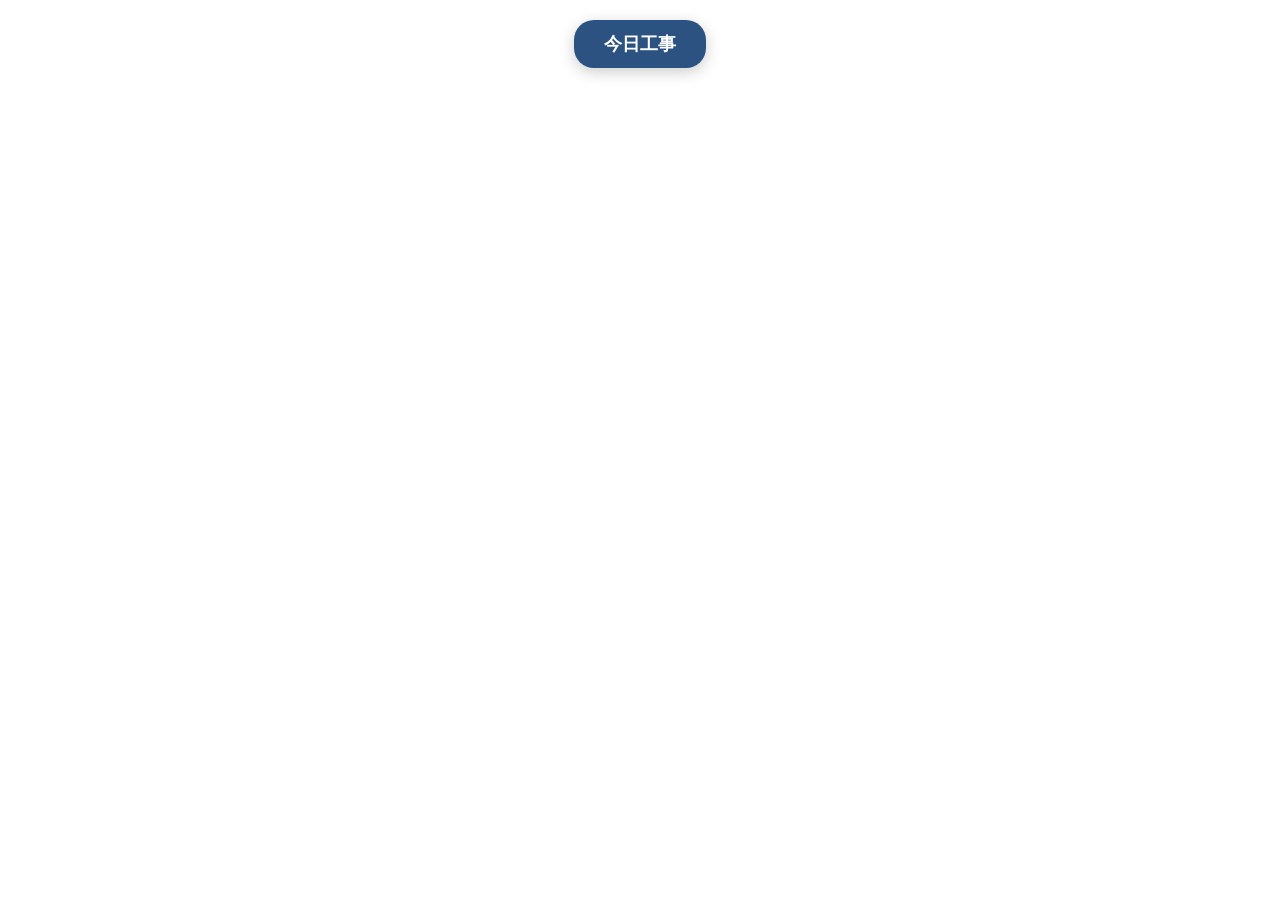
==== 2026-3D/index.html @ 34093caf "Update index.html" ====
<!DOCTYPE html>
<html lang="zh-TW">
<head>
  <meta charset="UTF-8">
  <meta name="viewport" content="width=device-width, initial-scale=1.0">
  <title>2026 跑跑動動 - 角色選擇</title>
  <link rel="stylesheet" href="style.css">
</head>
<body>

  <!-- 3D 滿版背景 -->
  <canvas id="bg-canvas"></canvas>

  <!-- 初始懸浮按鈕 -->
  <button id="open-panel-btn" class="floating-btn">今日工事</button>

  <!-- 你的選單 UI (預設隱藏) -->
  <div class="main-container hidden" id="main-content">
      <button id="close-panel-btn" class="close-x">×</button>

      <div class="section-header"><div class="section-title">今日工事</div></div>
      
      <div class="controls-wrapper">
          <!-- 獨立預覽區：讓你在面板內直接預覽搭配結果 -->
          <div class="preview-container">
              <div class="preview-box">
                  <img id="preview-avatar" src="" alt="請選擇頭像" style="display:none;">
                  <img id="preview-hand" src="" alt="" style="display:none;">
                  <span id="preview-placeholder">尚未選擇角色</span>
              </div>
          </div>

          <div class="control-row">
              <div class="input-box">
                  <label>是哪位運動家</label>
                  <select id="user-select" class="form-input"><option value="">+ 新成員</option></select>
              </div>
              <div id="new-name-box" class="input-box">
                  <label>新成員名字</label>
                  <input type="text" id="new-name" maxlength="8" class="form-input" placeholder="輸入新名字">
              </div>
              <div class="input-box">
                  <div style="height:19px"></div>
                  <button id="avatar-btn" class="action-btn primary-btn" onclick="openModal('char')">挑選頭像</button>
              </div>
              <div class="input-box" id="hand-box" style="display: none;">
                  <div style="height:19px"></div>
                  <button id="hand-btn" class="action-btn secondary-btn" onclick="openModal('hand')">挑選裝備</button>
              </div>
          </div>
          
          <div class="control-row" style="margin-top: 15px;">
              <div class="input-box" style="flex:0.6">
                  <label>今日運動時數</label>
                  <input type="number" id="mins" placeholder="分鐘" class="form-input">
              </div>
              <div class="input-box">
                  <label>運動類型</label>
                  <select id="sport-type" class="form-input">
                      <option value="健走">健走</option>
                      <option value="跑步">跑步</option>
                      <option value="登山">登山</option>
                      <option value="有氧">有氧</option>
                      <option value="瑜珈">瑜珈</option>
                      <option value="單車">單車</option>
                      <option value="游泳">游泳</option>
                      <option value="肌力訓練">肌力訓練</option>
                      <option value="HiIT間歇訓練">HiIT間歇訓練</option>
                      <option value="皮拉提斯">皮拉提斯</option>
                      <option value="球類">球類</option>
                      <option value="拉筋">拉筋</option>
                      <option value="跳舞">跳舞</option>
                      <option value="其他">其他可請管理員新增</option>
                  </select>
              </div>
          </div>

          <div class="control-row" style="margin-top: 20px;">
              <button id="submit-btn" class="action-btn submit-btn" onclick="submitData()">確認送出</button>
          </div>
      </div>
  </div>

  <!-- 圖片選擇列表彈出視窗 -->
  <div id="selector-modal" class="modal hidden">
    <div class="modal-content">
      <h2 id="modal-title" style="margin-top:0;">請選擇</h2>
      <div id="items-grid" class="grid-container"></div>
      <button class="close-btn" onclick="closeModal()">關閉</button>
    </div>
  </div>

  <script src="https://cdnjs.cloudflare.com/ajax/libs/three.js/r128/three.min.js"></script>
  <script src="https://www.gstatic.com/firebasejs/9.22.2/firebase-app-compat.js"></script>
  <script src="https://www.gstatic.com/firebasejs/9.22.2/firebase-database-compat.js"></script>
  <script src="main.js"></script>
</body>
</html>
---- 2026-3D/style.css ----
body, html {
  margin: 0; padding: 0; width: 100%; height: 100%; overflow: hidden; font-family: 'Helvetica Neue', Arial, sans-serif;
}

#bg-canvas { position: fixed; top: 0; left: 0; width: 100vw; height: 100vh; z-index: -1; }

.floating-btn {
  position: absolute; top: 20px; left: 50%; transform: translateX(-50%);
  background: #2c5282; color: white; border: none; padding: 12px 30px;
  border-radius: 20px; font-size: 18px; font-weight: bold; cursor: pointer;
  z-index: 5; box-shadow: 0 4px 15px rgba(0,0,0,0.2); transition: 0.3s;
}
.floating-btn:hover { background: #1a365d; }

.main-container {
  position: absolute; top: 20px; left: 50%; transform: translateX(-50%);
  background: rgba(255, 255, 255, 0.95); padding: 30px 20px 20px;
  border-radius: 20px; box-shadow: 0 8px 30px rgba(0,0,0,0.2);
  z-index: 6; width: 90%; max-width: 600px; color: #333;
}

.close-x {
  position: absolute; top: 10px; right: 15px; background: transparent;
  border: none; font-size: 24px; color: #888; cursor: pointer; line-height: 1;
}
.close-x:hover { color: #333; }

.section-header { margin-bottom: 15px; border-bottom: 2px solid #2c5282; padding-bottom: 5px; }
.section-title { font-size: 18px; font-weight: bold; color: #2c5282; }

.control-row { display: flex; gap: 15px; align-items: flex-end; }
.input-box { display: flex; flex-direction: column; flex: 1; }
.input-box label { font-size: 14px; margin-bottom: 5px; color: #555; font-weight: bold; }

.form-input { padding: 10px; border-radius: 8px; border: 1px solid #ccc; font-size: 14px; width: 100%; box-sizing: border-box; }

.action-btn { border: none; padding: 12px; border-radius: 12px; cursor: pointer; width: 100%; font-weight: bold; height: 48px; color: white; transition: 0.2s;}
.primary-btn { background: #2c5282; }
.secondary-btn { background: #2b6cb0; }
.submit-btn { background: #38a169; font-size: 16px; } /* 送出按鈕專屬綠色 */
.submit-btn:hover { background: #2f855a; }

.modal {
  position: fixed; top: 0; left: 0; width: 100%; height: 100%;
  background: rgba(0, 0, 0, 0.7); z-index: 10; display: flex;
  justify-content: center; align-items: center;
}
.hidden { display: none !important; }

.modal-content {
  background: rgba(255, 255, 255, 0.95); padding: 20px; border-radius: 15px;
  width: 80%; max-width: 400px; text-align: center;
}

.grid-container { display: flex; flex-wrap: wrap; gap: 10px; justify-content: center; margin: 20px 0; }
.grid-item {
  width: 70px; height: 70px; background: #f0f0f0; border-radius: 10px; cursor: pointer;
  object-fit: contain; border: 3px solid transparent; transition: 0.2s; padding: 5px;
}
.grid-item:hover { border-color: #2c5282; transform: scale(1.1); }
.close-btn { background: #ccc; border: none; padding: 10px 20px; border-radius: 10px; cursor: pointer; font-weight: bold; }
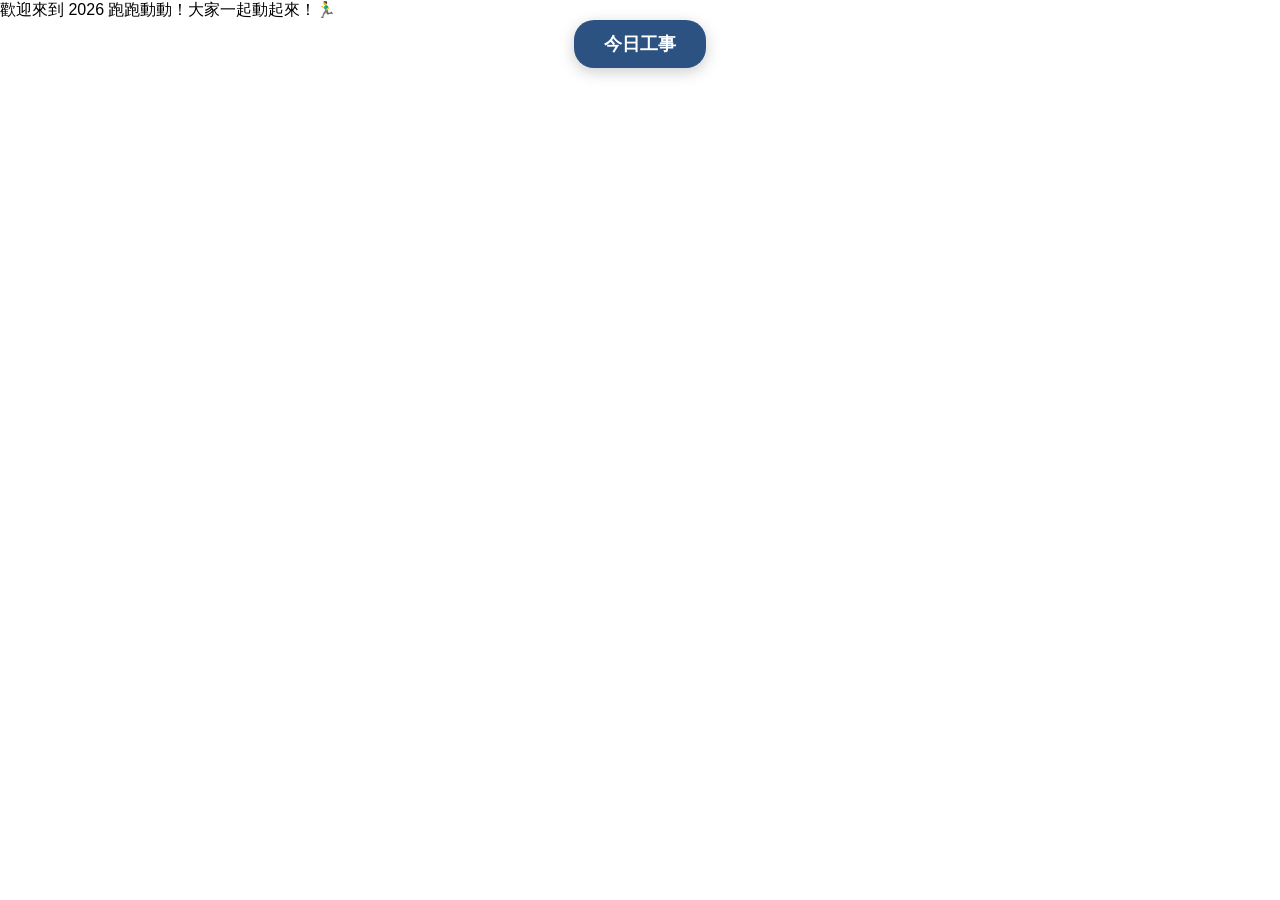
==== commit 9e8c5e41: "Update index.html" ====
--- a/2026-3D/index.html
+++ b/2026-3D/index.html
@@ -14,18 +14,23 @@
   <!-- 初始懸浮按鈕 -->
   <button id="open-panel-btn" class="floating-btn">今日工事</button>
 
-  <!-- 你的選單 UI (預設隱藏) -->
+  <!-- 草地正下方的留言輪播 Bar -->
+  <div id="ticker-container" class="ticker-bar">
+    <div id="ticker-content" class="ticker-text">歡迎來到 2026 跑跑動動！大家一起動起來！🏃‍♂️</div>
+  </div>
+
+  <!-- 今日工事選單 UI (預設隱藏) -->
   <div class="main-container hidden" id="main-content">
       <button id="close-panel-btn" class="close-x">×</button>
 
       <div class="section-header"><div class="section-title">今日工事</div></div>
       
       <div class="controls-wrapper">
-          <!-- 獨立預覽區：讓你在面板內直接預覽搭配結果 -->
+          <!-- 獨立預覽區 (頭像與裝備分開呈現) -->
           <div class="preview-container">
               <div class="preview-box">
-                  <img id="preview-avatar" src="" alt="請選擇頭像" style="display:none;">
-                  <img id="preview-hand" src="" alt="" style="display:none;">
+                  <img id="preview-avatar" src="" alt="頭像" style="display:none;">
+                  <img id="preview-hand" src="" alt="裝備" style="display:none;">
                   <span id="preview-placeholder">尚未選擇角色</span>
               </div>
           </div>
@@ -70,8 +75,16 @@
                       <option value="球類">球類</option>
                       <option value="拉筋">拉筋</option>
                       <option value="跳舞">跳舞</option>
-                      <option value="其他">其他可請管理員新增</option>
+                      <option value="其他">其他</option>
                   </select>
+              </div>
+          </div>
+
+          <!-- 新增 Murmur 留言輸入框 -->
+          <div class="control-row" style="margin-top: 15px;">
+              <div class="input-box" style="flex: 1;">
+                  <label>今日 Murmur (心情小語)</label>
+                  <input type="text" id="murmur-input" maxlength="30" class="form-input" placeholder="寫一句今日心情，會出現在下方輪播喔！">
               </div>
           </div>
 
@@ -90,7 +103,20 @@
     </div>
   </div>
 
+  <!-- 點擊角色後的運動紀錄彈窗 (Modal) -->
+  <div id="record-modal" class="modal hidden">
+    <div class="modal-content">
+      <h2 id="record-title" style="margin-top:0; color:#2c5282;">運動紀錄</h2>
+      <div id="record-body" style="text-align: left; margin: 15px 0; font-size: 14px; line-height: 1.6;"></div>
+      <button class="close-btn" onclick="closeRecordModal()">關閉</button>
+    </div>
+  </div>
+
+  <!-- 引入 Three.js 與 CSS2DRenderer 外掛 -->
   <script src="https://cdnjs.cloudflare.com/ajax/libs/three.js/r128/three.min.js"></script>
+  <script src="https://cdn.jsdelivr.net/npm/three@0.128.0/examples/js/renderers/CSS2DRenderer.js"></script>
+  
+  <!-- 引入 Firebase SDK -->
   <script src="https://www.gstatic.com/firebasejs/9.22.2/firebase-app-compat.js"></script>
   <script src="https://www.gstatic.com/firebasejs/9.22.2/firebase-database-compat.js"></script>
   <script src="main.js"></script>
--- a/2026-3D/style.css
+++ b/2026-3D/style.css
@@ -3,6 +3,20 @@
 }
 
 #bg-canvas { position: fixed; top: 0; left: 0; width: 100vw; height: 100vh; z-index: -1; }
+
+/* 角色 ID 標籤樣式：半透明毛玻璃背景、白色文字、置於角色下方 */
+.player-name-tag {
+  background: rgba(0, 0, 0, 0.6);
+  color: white;
+  padding: 3px 10px;
+  border-radius: 12px;
+  font-size: 12px;
+  font-weight: bold;
+  white-space: nowrap;
+  pointer-events: none;
+  box-shadow: 0 2px 6px rgba(0,0,0,0.3);
+  transform: translateY(15px); /* 讓標籤顯示在角色腳底下 */
+}
 
 .floating-btn {
   position: absolute; top: 20px; left: 50%; transform: translateX(-50%);
@@ -25,8 +39,17 @@
 }
 .close-x:hover { color: #333; }
 
-.section-header { margin-bottom: 15px; border-bottom: 2px solid #2c5282; padding-bottom: 5px; }
+.section-header { margin-bottom: 10px; border-bottom: 2px solid #2c5282; padding-bottom: 5px; }
 .section-title { font-size: 18px; font-weight: bold; color: #2c5282; }
+
+.preview-container { display: flex; justify-content: center; margin-bottom: 15px; }
+.preview-box {
+  width: 100px; height: 100px; background: #edf2f7; border-radius: 15px;
+  border: 2px dashed #cbd5e0; display: flex; justify-content: center; align-items: center;
+  position: relative; overflow: hidden;
+}
+.preview-box img { position: absolute; max-width: 80%; max-height: 80%; object-fit: contain; }
+#preview-placeholder { font-size: 12px; color: #a0aec0; text-align: center; }
 
 .control-row { display: flex; gap: 15px; align-items: flex-end; }
 .input-box { display: flex; flex-direction: column; flex: 1; }
@@ -37,7 +60,7 @@
 .action-btn { border: none; padding: 12px; border-radius: 12px; cursor: pointer; width: 100%; font-weight: bold; height: 48px; color: white; transition: 0.2s;}
 .primary-btn { background: #2c5282; }
 .secondary-btn { background: #2b6cb0; }
-.submit-btn { background: #38a169; font-size: 16px; } /* 送出按鈕專屬綠色 */
+.submit-btn { background: #38a169; font-size: 16px; }
 .submit-btn:hover { background: #2f855a; }
 
 .modal {
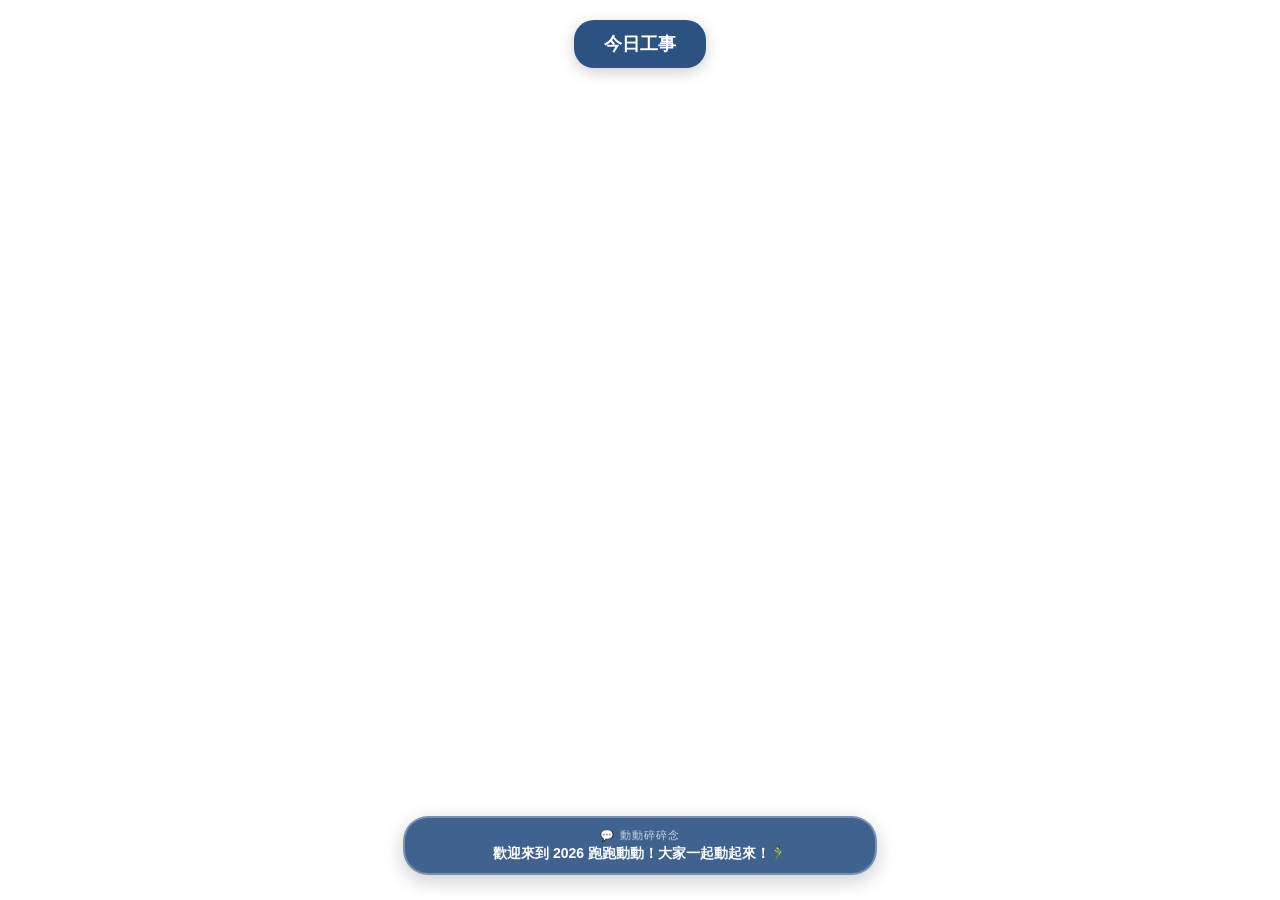
==== commit 5d7a57ef: "Update index.html" ====
--- a/2026-3D/index.html
+++ b/2026-3D/index.html
@@ -14,8 +14,9 @@
   <!-- 初始懸浮按鈕 -->
   <button id="open-panel-btn" class="floating-btn">今日工事</button>
 
-  <!-- 草地正下方的留言輪播 Bar -->
+<!-- 草地正下方的動動碎碎念輪播 Bar -->
   <div id="ticker-container" class="ticker-bar">
+    <div class="ticker-title">💬 動動碎碎念</div>
     <div id="ticker-content" class="ticker-text">歡迎來到 2026 跑跑動動！大家一起動起來！🏃‍♂️</div>
   </div>
 
--- a/2026-3D/style.css
+++ b/2026-3D/style.css
@@ -4,20 +4,90 @@
 
 #bg-canvas { position: fixed; top: 0; left: 0; width: 100vw; height: 100vh; z-index: -1; }
 
-/* 角色 ID 標籤樣式：半透明毛玻璃背景、白色文字、置於角色下方 */
+/* 角色 ID 標籤 */
 .player-name-tag {
-  background: rgba(0, 0, 0, 0.6);
+  background: rgba(0, 0, 0, 0.7);
   color: white;
   padding: 3px 10px;
+  border-radius: 12px;
+  font-size: 11px;
+  font-weight: bold;
+  white-space: nowrap;
+  pointer-events: none;
+  box-shadow: 0 2px 6px rgba(0,0,0,0.3);
+  transform: translateY(28px); 
+}
+
+/* 角色上方對話泡泡 */
+.player-speech-bubble {
+  background: white;
+  color: #2d3748;
+  padding: 6px 12px;
   border-radius: 12px;
   font-size: 12px;
   font-weight: bold;
   white-space: nowrap;
   pointer-events: none;
-  box-shadow: 0 2px 6px rgba(0,0,0,0.3);
-  transform: translateY(15px); /* 讓標籤顯示在角色腳底下 */
+  box-shadow: 0 4px 12px rgba(0,0,0,0.15);
+  border: 2px solid #cbd5e0;
+  transform: translateY(-45px); 
+  position: relative;
+  animation: floatBubble 2s ease-in-out infinite;
+}
+.player-speech-bubble::after {
+  content: '';
+  position: absolute;
+  bottom: -6px;
+  left: 50%;
+  transform: translateX(-50%);
+  border-width: 6px 6px 0;
+  border-style: solid;
+  border-color: #cbd5e0 transparent;
+  display: block;
+  width: 0;
 }
 
+@keyframes floatBubble {
+  0%, 100% { transform: translateY(-45px); }
+  50% { transform: translateY(-49px); }
+}
+
+/* 動動碎碎念輪播 Bar (對應 2025 專案風格) */
+.ticker-bar {
+  position: fixed;
+  bottom: 25px;
+  left: 50%;
+  transform: translateX(-50%);
+  background: rgba(44, 82, 130, 0.9);
+  color: white;
+  padding: 10px 25px;
+  border-radius: 25px;
+  box-shadow: 0 6px 20px rgba(0,0,0,0.2);
+  z-index: 4;
+  max-width: 90%;
+  width: 420px;
+  text-align: center;
+  border: 2px solid rgba(255, 255, 255, 0.3);
+  backdrop-filter: blur(5px);
+}
+.ticker-title {
+  font-size: 11px;
+  letter-spacing: 1px;
+  color: #cbd5e0;
+  margin-bottom: 2px;
+  text-transform: uppercase;
+}
+.ticker-text {
+  font-size: 14px;
+  color: #ffffff;
+  font-weight: bold;
+  white-space: nowrap;
+  overflow: hidden;
+  text-overflow: ellipsis;
+  transition: opacity 0.5s ease-in-out;
+}
+
+/* 初始懸浮按鈕 */
 .floating-btn {
   position: absolute; top: 20px; left: 50%; transform: translateX(-50%);
   background: #2c5282; color: white; border: none; padding: 12px 30px;
@@ -48,7 +118,8 @@
   border: 2px dashed #cbd5e0; display: flex; justify-content: center; align-items: center;
   position: relative; overflow: hidden;
 }
-.preview-box img { position: absolute; max-width: 80%; max-height: 80%; object-fit: contain; }
+#preview-avatar { width: 60px; height: 60px; object-fit: contain; z-index: 1; }
+#preview-hand { position: absolute; right: 10px; bottom: 10px; width: 30px; height: 30px; object-fit: contain; z-index: 2; }
 #preview-placeholder { font-size: 12px; color: #a0aec0; text-align: center; }
 
 .control-row { display: flex; gap: 15px; align-items: flex-end; }
@@ -71,8 +142,8 @@
 .hidden { display: none !important; }
 
 .modal-content {
-  background: rgba(255, 255, 255, 0.95); padding: 20px; border-radius: 15px;
-  width: 80%; max-width: 400px; text-align: center;
+  background: rgba(255, 255, 255, 0.95); padding: 25px; border-radius: 15px;
+  width: 80%; max-width: 400px; text-align: center; box-shadow: 0 10px 25px rgba(0,0,0,0.3);
 }
 
 .grid-container { display: flex; flex-wrap: wrap; gap: 10px; justify-content: center; margin: 20px 0; }
@@ -81,4 +152,4 @@
   object-fit: contain; border: 3px solid transparent; transition: 0.2s; padding: 5px;
 }
 .grid-item:hover { border-color: #2c5282; transform: scale(1.1); }
-.close-btn { background: #ccc; border: none; padding: 10px 20px; border-radius: 10px; cursor: pointer; font-weight: bold; }
+.close-btn { background: #ccc; border: none; padding: 10px 20px; border-radius: 10px; cursor: pointer; font-weight: bold; margin-top: 15px;}
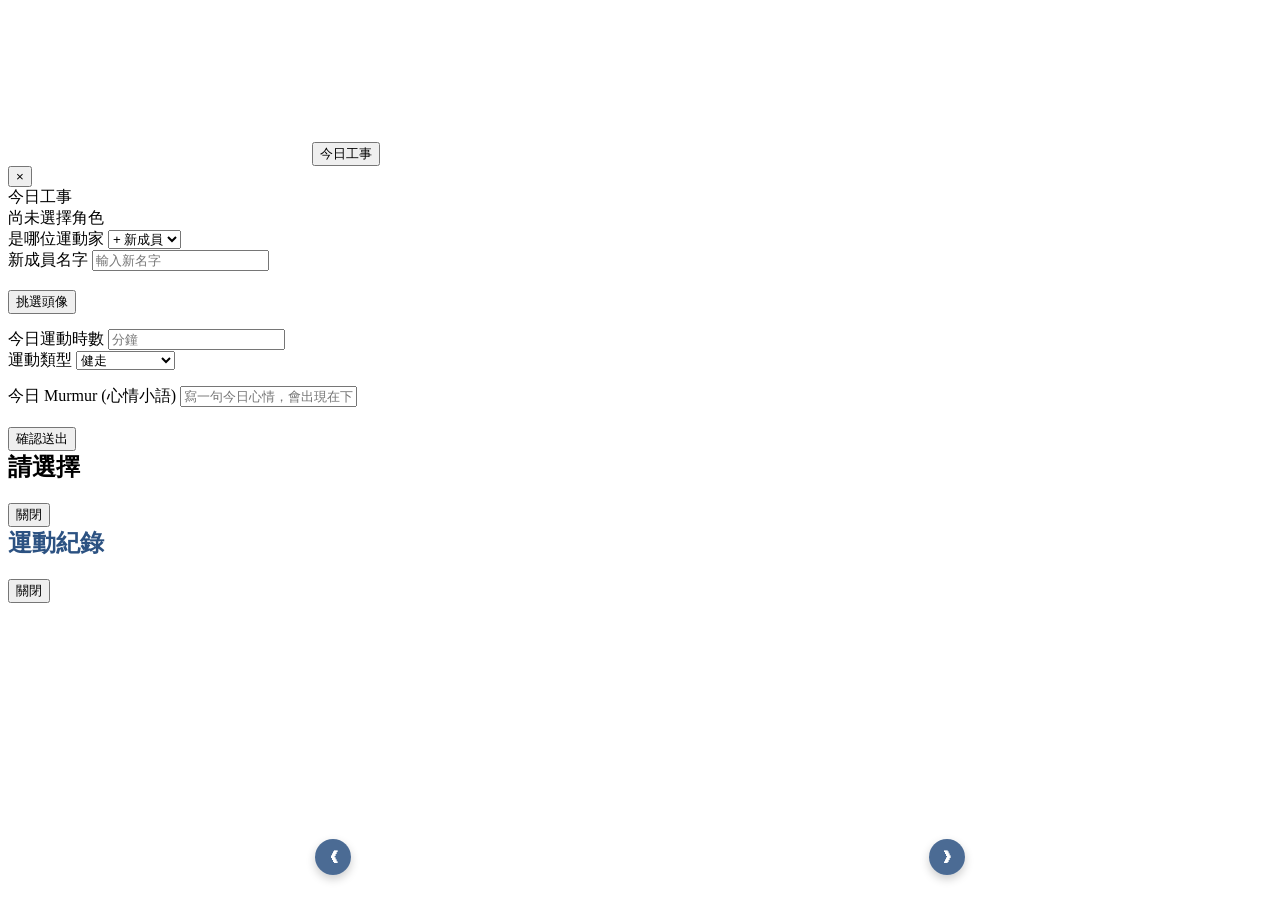
==== commit a623c4d8: "Update index.html" ====
--- a/2026-3D/index.html
+++ b/2026-3D/index.html
@@ -14,10 +14,13 @@
   <!-- 初始懸浮按鈕 -->
   <button id="open-panel-btn" class="floating-btn">今日工事</button>
 
-<!-- 草地正下方的動動碎碎念輪播 Bar -->
-  <div id="ticker-container" class="ticker-bar">
-    <div class="ticker-title">💬 動動碎碎念</div>
-    <div id="ticker-content" class="ticker-text">歡迎來到 2026 跑跑動動！大家一起動起來！🏃‍♂️</div>
+<!-- 草地正下方的動動碎碎念卡片輪播 Bar -->
+  <div class="ticker-container-card">
+    <button class="ticker-nav-btn" onclick="slideMurmur(-1)">❮</button>
+    <div id="ticker-cards-wrapper" class="ticker-cards-wrapper">
+      <!-- 這裡會透過 JS 動態帶入最多 3 張獨立泡泡卡片 -->
+    </div>
+    <button class="ticker-nav-btn" onclick="slideMurmur(1)">❯</button>
   </div>
 
   <!-- 今日工事選單 UI (預設隱藏) -->
--- a/2026-3D/style.css
+++ b/2026-3D/style.css
@@ -1,155 +1,113 @@
-body, html {
-  margin: 0; padding: 0; width: 100%; height: 100%; overflow: hidden; font-family: 'Helvetica Neue', Arial, sans-serif;
-}
-
-#bg-canvas { position: fixed; top: 0; left: 0; width: 100vw; height: 100vh; z-index: -1; }
-
-/* 角色 ID 標籤 */
-.player-name-tag {
-  background: rgba(0, 0, 0, 0.7);
-  color: white;
-  padding: 3px 10px;
-  border-radius: 12px;
-  font-size: 11px;
-  font-weight: bold;
-  white-space: nowrap;
-  pointer-events: none;
-  box-shadow: 0 2px 6px rgba(0,0,0,0.3);
-  transform: translateY(28px); 
-}
-
-/* 角色上方對話泡泡 */
-.player-speech-bubble {
-  background: white;
-  color: #2d3748;
-  padding: 6px 12px;
-  border-radius: 12px;
-  font-size: 12px;
-  font-weight: bold;
-  white-space: nowrap;
-  pointer-events: none;
-  box-shadow: 0 4px 12px rgba(0,0,0,0.15);
-  border: 2px solid #cbd5e0;
-  transform: translateY(-45px); 
-  position: relative;
-  animation: floatBubble 2s ease-in-out infinite;
-}
-.player-speech-bubble::after {
-  content: '';
-  position: absolute;
-  bottom: -6px;
-  left: 50%;
-  transform: translateX(-50%);
-  border-width: 6px 6px 0;
-  border-style: solid;
-  border-color: #cbd5e0 transparent;
-  display: block;
-  width: 0;
-}
-
-@keyframes floatBubble {
-  0%, 100% { transform: translateY(-45px); }
-  50% { transform: translateY(-49px); }
-}
-
-/* 動動碎碎念輪播 Bar (對應 2025 專案風格) */
-.ticker-bar {
+/* ==========================================
+   動動碎碎念 卡片式輪播樣式
+   ========================================== */
+.ticker-container-card {
   position: fixed;
   bottom: 25px;
   left: 50%;
   transform: translateX(-50%);
-  background: rgba(44, 82, 130, 0.9);
+  z-index: 4;
+  display: flex;
+  align-items: center;
+  gap: 12px;
+  width: 95%;
+  max-width: 650px;
+  pointer-events: none; /* 讓外層穿透，按鈕本身保留點擊 */
+}
+
+.ticker-nav-btn {
+  background: rgba(44, 82, 130, 0.85);
   color: white;
-  padding: 10px 25px;
-  border-radius: 25px;
-  box-shadow: 0 6px 20px rgba(0,0,0,0.2);
-  z-index: 4;
-  max-width: 90%;
-  width: 420px;
-  text-align: center;
-  border: 2px solid rgba(255, 255, 255, 0.3);
-  backdrop-filter: blur(5px);
+  border: none;
+  width: 36px;
+  height: 36px;
+  border-radius: 50%;
+  font-size: 16px;
+  font-weight: bold;
+  cursor: pointer;
+  pointer-events: auto;
+  box-shadow: 0 4px 10px rgba(0,0,0,0.2);
+  transition: 0.2s;
+  display: flex;
+  align-items: center;
+  justify-content: center;
+  flex-shrink: 0;
 }
-.ticker-title {
-  font-size: 11px;
-  letter-spacing: 1px;
-  color: #cbd5e0;
-  margin-bottom: 2px;
-  text-transform: uppercase;
+.ticker-nav-btn:hover { background: #1a365d; transform: scale(1.1); }
+
+.ticker-cards-wrapper {
+  display: flex;
+  gap: 10px;
+  flex: 1;
+  overflow: hidden;
+  justify-content: center;
+  pointer-events: auto;
 }
-.ticker-text {
-  font-size: 14px;
-  color: #ffffff;
+
+/* 單張碎碎念獨立泡泡卡片 */
+.murmur-card {
+  background: rgba(255, 255, 255, 0.92);
+  backdrop-filter: blur(8px);
+  border: 1px solid rgba(203, 213, 224, 0.8);
+  border-radius: 16px;
+  padding: 10px 14px;
+  width: calc(33.333% - 8px);
+  min-width: 170px;
+  box-shadow: 0 6px 20px rgba(0,0,0,0.12);
+  display: flex;
+  flex-direction: column;
+  gap: 6px;
+  box-sizing: border-box;
+  animation: fadeInCard 0.3s ease-in-out;
+}
+
+@keyframes fadeInCard {
+  from { opacity: 0; transform: translateY(10px); }
+  to { opacity: 1; transform: translateY(0); }
+}
+
+.murmur-header {
+  display: flex;
+  align-items: center;
+  gap: 8px;
+}
+
+.murmur-avatar {
+  width: 28px;
+  height: 28px;
+  border-radius: 50%;
+  object-fit: cover;
+  background: #edf2f7;
+  border: 1px solid #cbd5e0;
+}
+
+.murmur-user-info {
+  display: flex;
+  flex-direction: column;
+  overflow: hidden;
+}
+
+.murmur-username {
+  font-size: 12px;
   font-weight: bold;
+  color: #2c5282;
   white-space: nowrap;
   overflow: hidden;
   text-overflow: ellipsis;
-  transition: opacity 0.5s ease-in-out;
 }
 
-/* 初始懸浮按鈕 */
-.floating-btn {
-  position: absolute; top: 20px; left: 50%; transform: translateX(-50%);
-  background: #2c5282; color: white; border: none; padding: 12px 30px;
-  border-radius: 20px; font-size: 18px; font-weight: bold; cursor: pointer;
-  z-index: 5; box-shadow: 0 4px 15px rgba(0,0,0,0.2); transition: 0.3s;
-}
-.floating-btn:hover { background: #1a365d; }
-
-.main-container {
-  position: absolute; top: 20px; left: 50%; transform: translateX(-50%);
-  background: rgba(255, 255, 255, 0.95); padding: 30px 20px 20px;
-  border-radius: 20px; box-shadow: 0 8px 30px rgba(0,0,0,0.2);
-  z-index: 6; width: 90%; max-width: 600px; color: #333;
+.murmur-date {
+  font-size: 10px;
+  color: #718096;
 }
 
-.close-x {
-  position: absolute; top: 10px; right: 15px; background: transparent;
-  border: none; font-size: 24px; color: #888; cursor: pointer; line-height: 1;
+.murmur-body {
+  font-size: 12px;
+  color: #2d3748;
+  line-height: 1.4;
+  word-break: break-all;
+  display: -webkit-box;
+  -webkit-line-clamp: 2; /* 最多顯示兩行 */
+  -webkit-box-orient: vertical;
+  overflow: hidden;
 }
-.close-x:hover { color: #333; }
-
-.section-header { margin-bottom: 10px; border-bottom: 2px solid #2c5282; padding-bottom: 5px; }
-.section-title { font-size: 18px; font-weight: bold; color: #2c5282; }
-
-.preview-container { display: flex; justify-content: center; margin-bottom: 15px; }
-.preview-box {
-  width: 100px; height: 100px; background: #edf2f7; border-radius: 15px;
-  border: 2px dashed #cbd5e0; display: flex; justify-content: center; align-items: center;
-  position: relative; overflow: hidden;
-}
-#preview-avatar { width: 60px; height: 60px; object-fit: contain; z-index: 1; }
-#preview-hand { position: absolute; right: 10px; bottom: 10px; width: 30px; height: 30px; object-fit: contain; z-index: 2; }
-#preview-placeholder { font-size: 12px; color: #a0aec0; text-align: center; }
-
-.control-row { display: flex; gap: 15px; align-items: flex-end; }
-.input-box { display: flex; flex-direction: column; flex: 1; }
-.input-box label { font-size: 14px; margin-bottom: 5px; color: #555; font-weight: bold; }
-
-.form-input { padding: 10px; border-radius: 8px; border: 1px solid #ccc; font-size: 14px; width: 100%; box-sizing: border-box; }
-
-.action-btn { border: none; padding: 12px; border-radius: 12px; cursor: pointer; width: 100%; font-weight: bold; height: 48px; color: white; transition: 0.2s;}
-.primary-btn { background: #2c5282; }
-.secondary-btn { background: #2b6cb0; }
-.submit-btn { background: #38a169; font-size: 16px; }
-.submit-btn:hover { background: #2f855a; }
-
-.modal {
-  position: fixed; top: 0; left: 0; width: 100%; height: 100%;
-  background: rgba(0, 0, 0, 0.7); z-index: 10; display: flex;
-  justify-content: center; align-items: center;
-}
-.hidden { display: none !important; }
-
-.modal-content {
-  background: rgba(255, 255, 255, 0.95); padding: 25px; border-radius: 15px;
-  width: 80%; max-width: 400px; text-align: center; box-shadow: 0 10px 25px rgba(0,0,0,0.3);
-}
-
-.grid-container { display: flex; flex-wrap: wrap; gap: 10px; justify-content: center; margin: 20px 0; }
-.grid-item {
-  width: 70px; height: 70px; background: #f0f0f0; border-radius: 10px; cursor: pointer;
-  object-fit: contain; border: 3px solid transparent; transition: 0.2s; padding: 5px;
-}
-.grid-item:hover { border-color: #2c5282; transform: scale(1.1); }
-.close-btn { background: #ccc; border: none; padding: 10px 20px; border-radius: 10px; cursor: pointer; font-weight: bold; margin-top: 15px;}
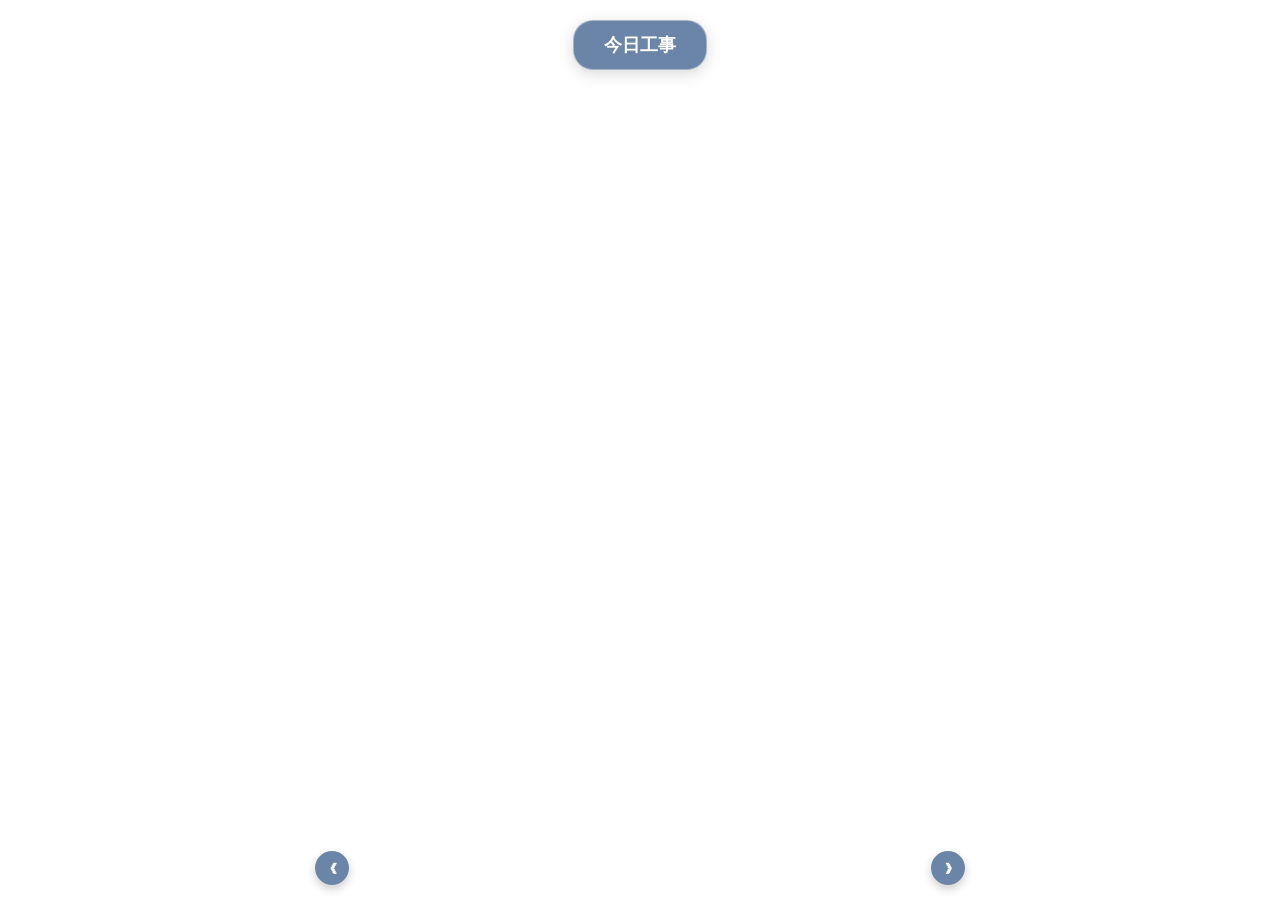
==== commit b039eb03: "Update index.html" ====
--- a/2026-3D/index.html
+++ b/2026-3D/index.html
@@ -14,7 +14,7 @@
   <!-- 初始懸浮按鈕 -->
   <button id="open-panel-btn" class="floating-btn">今日工事</button>
 
-<!-- 草地正下方的動動碎碎念卡片輪播 Bar -->
+  <!-- 草地正下方的動動碎碎念卡片輪播 Bar -->
   <div class="ticker-container-card">
     <button class="ticker-nav-btn" onclick="slideMurmur(-1)">❮</button>
     <div id="ticker-cards-wrapper" class="ticker-cards-wrapper">
--- a/2026-3D/style.css
+++ b/2026-3D/style.css
@@ -1,28 +1,80 @@
-/* ==========================================
-   動動碎碎念 卡片式輪播樣式
-   ========================================== */
+body, html {
+  margin: 0; padding: 0; width: 100%; height: 100%; overflow: hidden; font-family: 'Helvetica Neue', Arial, sans-serif;
+}
+
+#bg-canvas { position: fixed; top: 0; left: 0; width: 100vw; height: 100vh; z-index: -1; }
+
+/* 角色 ID 標籤 */
+.player-name-tag {
+  background: rgba(0, 0, 0, 0.7);
+  color: white;
+  padding: 3px 10px;
+  border-radius: 12px;
+  font-size: 11px;
+  font-weight: bold;
+  white-space: nowrap;
+  pointer-events: none;
+  box-shadow: 0 2px 6px rgba(0,0,0,0.3);
+  transform: translate(-50%, 58px); 
+}
+
+/* 角色上方對話泡泡 */
+.player-speech-bubble {
+  background: rgba(255, 255, 255, 0.85);
+  color: #2d3748;
+  padding: 6px 12px;
+  border-radius: 12px;
+  font-size: 12px;
+  font-weight: bold;
+  white-space: nowrap;
+  pointer-events: none;
+  box-shadow: 0 4px 12px rgba(0,0,0,0.15);
+  border: 2px solid #cbd5e0;
+  transform: translate(-50%, -45px); 
+  position: relative;
+  animation: floatBubble 2s ease-in-out infinite;
+}
+.player-speech-bubble::after {
+  content: '';
+  position: absolute;
+  bottom: -6px;
+  left: 50%;
+  transform: translateX(-50%);
+  border-width: 6px 6px 0;
+  border-style: solid;
+  border-color: #cbd5e0 transparent;
+  display: block;
+  width: 0;
+}
+
+@keyframes floatBubble {
+  0%, 100% { transform: translate(-50%, -45px); }
+  50% { transform: translate(-50%, -49px); }
+}
+
+/* 動動碎碎念卡片輪播 Bar */
 .ticker-container-card {
   position: fixed;
-  bottom: 25px;
+  bottom: 15px;
   left: 50%;
   transform: translateX(-50%);
-  z-index: 4;
+  z-index: 5;
   display: flex;
   align-items: center;
-  gap: 12px;
+  gap: 10px;
   width: 95%;
   max-width: 650px;
-  pointer-events: none; /* 讓外層穿透，按鈕本身保留點擊 */
+  pointer-events: none; 
 }
 
 .ticker-nav-btn {
-  background: rgba(44, 82, 130, 0.85);
+  background: rgba(44, 82, 130, 0.7);
   color: white;
   border: none;
-  width: 36px;
-  height: 36px;
+  width: 34px;
+  height: 34px;
   border-radius: 50%;
-  font-size: 16px;
+  font-size: 14px;
   font-weight: bold;
   cursor: pointer;
   pointer-events: auto;
@@ -37,44 +89,37 @@
 
 .ticker-cards-wrapper {
   display: flex;
-  gap: 10px;
+  gap: 8px;
   flex: 1;
   overflow: hidden;
   justify-content: center;
   pointer-events: auto;
 }
 
-/* 單張碎碎念獨立泡泡卡片 */
 .murmur-card {
-  background: rgba(255, 255, 255, 0.92);
+  background: rgba(255, 255, 255, 0.7);
   backdrop-filter: blur(8px);
-  border: 1px solid rgba(203, 213, 224, 0.8);
-  border-radius: 16px;
-  padding: 10px 14px;
-  width: calc(33.333% - 8px);
-  min-width: 170px;
-  box-shadow: 0 6px 20px rgba(0,0,0,0.12);
+  border: 1px solid rgba(203, 213, 224, 0.6);
+  border-radius: 14px;
+  padding: 8px 12px;
+  width: calc(33.333% - 6px);
+  min-width: 160px;
+  box-shadow: 0 4px 15px rgba(0,0,0,0.1);
   display: flex;
   flex-direction: column;
+  gap: 4px;
+  box-sizing: border-box;
+}
+
+.murmur-header {
+  display: flex;
+  align-items: center;
   gap: 6px;
-  box-sizing: border-box;
-  animation: fadeInCard 0.3s ease-in-out;
-}
-
-@keyframes fadeInCard {
-  from { opacity: 0; transform: translateY(10px); }
-  to { opacity: 1; transform: translateY(0); }
-}
-
-.murmur-header {
-  display: flex;
-  align-items: center;
-  gap: 8px;
 }
 
 .murmur-avatar {
-  width: 28px;
-  height: 28px;
+  width: 24px;
+  height: 24px;
   border-radius: 50%;
   object-fit: cover;
   background: #edf2f7;
@@ -88,7 +133,7 @@
 }
 
 .murmur-username {
-  font-size: 12px;
+  font-size: 11px;
   font-weight: bold;
   color: #2c5282;
   white-space: nowrap;
@@ -97,17 +142,97 @@
 }
 
 .murmur-date {
-  font-size: 10px;
-  color: #718096;
+  font-size: 9px;
+  color: #4a5568;
 }
 
 .murmur-body {
-  font-size: 12px;
-  color: #2d3748;
-  line-height: 1.4;
+  font-size: 11px;
+  color: #1a202c;
+  line-height: 1.3;
   word-break: break-all;
   display: -webkit-box;
-  -webkit-line-clamp: 2; /* 最多顯示兩行 */
+  -webkit-line-clamp: 2;
   -webkit-box-orient: vertical;
   overflow: hidden;
 }
+
+/* 1. 今日工事按鈕：改為透明底 70% */
+.floating-btn {
+  position: absolute; top: 20px; left: 50%; transform: translateX(-50%);
+  background: rgba(44, 82, 130, 0.7); 
+  backdrop-filter: blur(6px);
+  color: white; border: 1px solid rgba(255,255,255,0.4); 
+  padding: 12px 30px;
+  border-radius: 20px; font-size: 18px; font-weight: bold; cursor: pointer;
+  z-index: 10; box-shadow: 0 4px 15px rgba(0,0,0,0.15); transition: 0.3s;
+}
+.floating-btn:hover { background: rgba(26, 54, 93, 0.85); }
+
+/* 1. 主面板 (今日工事)：改為透明底 70% */
+.main-container {
+  position: absolute; top: 20px; left: 50%; transform: translateX(-50%);
+  background: rgba(255, 255, 255, 0.7); 
+  backdrop-filter: blur(10px);
+  padding: 25px 20px 20px;
+  border-radius: 20px; box-shadow: 0 10px 35px rgba(0,0,0,0.2);
+  z-index: 20; width: 90%; max-width: 550px; max-height: 85vh;
+  overflow-y: auto; color: #2d3748; box-sizing: border-box;
+  border: 1px solid rgba(255, 255, 255, 0.5);
+}
+
+.close-x {
+  position: absolute; top: 12px; right: 18px; background: transparent;
+  border: none; font-size: 24px; color: #555; cursor: pointer; line-height: 1;
+}
+.close-x:hover { color: #000; }
+
+.section-header { margin-bottom: 10px; border-bottom: 2px solid rgba(44, 82, 130, 0.5); padding-bottom: 5px; }
+.section-title { font-size: 18px; font-weight: bold; color: #2c5282; }
+
+.preview-container { display: flex; justify-content: center; margin-bottom: 12px; }
+.preview-box {
+  width: 90px; height: 90px; background: rgba(237, 242, 247, 0.7); border-radius: 14px;
+  border: 2px dashed #cbd5e0; display: flex; justify-content: center; align-items: center;
+  position: relative; overflow: hidden;
+}
+#preview-avatar { width: 55px; height: 55px; object-fit: contain; z-index: 1; }
+#preview-hand { position: absolute; right: 8px; bottom: 8px; width: 28px; height: 28px; object-fit: contain; z-index: 2; }
+#preview-placeholder { font-size: 11px; color: #718096; text-align: center; }
+
+.control-row { display: flex; gap: 12px; align-items: flex-end; margin-top: 10px; }
+.input-box { display: flex; flex-direction: column; flex: 1; }
+.input-box label { font-size: 13px; margin-bottom: 4px; color: #4a5568; font-weight: bold; }
+
+.form-input { padding: 8px 10px; border-radius: 8px; border: 1px solid #cbd5e0; background: rgba(255,255,255,0.8); font-size: 13px; width: 100%; box-sizing: border-box; }
+
+.action-btn { border: none; padding: 10px; border-radius: 10px; cursor: pointer; width: 100%; font-weight: bold; height: 42px; color: white; transition: 0.2s;}
+.primary-btn { background: #2c5282; }
+.secondary-btn { background: #2b6cb0; }
+.submit-btn { background: #38a169; font-size: 15px; margin-top: 5px; }
+.submit-btn:hover { background: #2f855a; }
+
+.modal {
+  position: fixed; top: 0; left: 0; width: 100%; height: 100%;
+  background: rgba(0, 0, 0, 0.5); z-index: 30; display: flex;
+  justify-content: center; align-items: center;
+}
+.hidden { display: none !important; }
+
+/* 1. 所有跳窗：改為透明底 70% */
+.modal-content {
+  background: rgba(255, 255, 255, 0.7); 
+  backdrop-filter: blur(10px);
+  padding: 25px; border-radius: 15px;
+  width: 80%; max-width: 380px; text-align: center; 
+  box-shadow: 0 10px 25px rgba(0,0,0,0.2);
+  border: 1px solid rgba(255, 255, 255, 0.6);
+}
+
+.grid-container { display: flex; flex-wrap: wrap; gap: 8px; justify-content: center; margin: 15px 0; }
+.grid-item {
+  width: 60px; height: 60px; background: rgba(240, 240, 240, 0.8); border-radius: 10px; cursor: pointer;
+  object-fit: contain; border: 3px solid transparent; transition: 0.2s; padding: 4px;
+}
+.grid-item:hover { border-color: #2c5282; transform: scale(1.1); }
+.close-btn { background: rgba(204, 204, 204, 0.8); border: none; padding: 8px 16px; border-radius: 10px; cursor: pointer; font-weight: bold; margin-top: 10px;}
